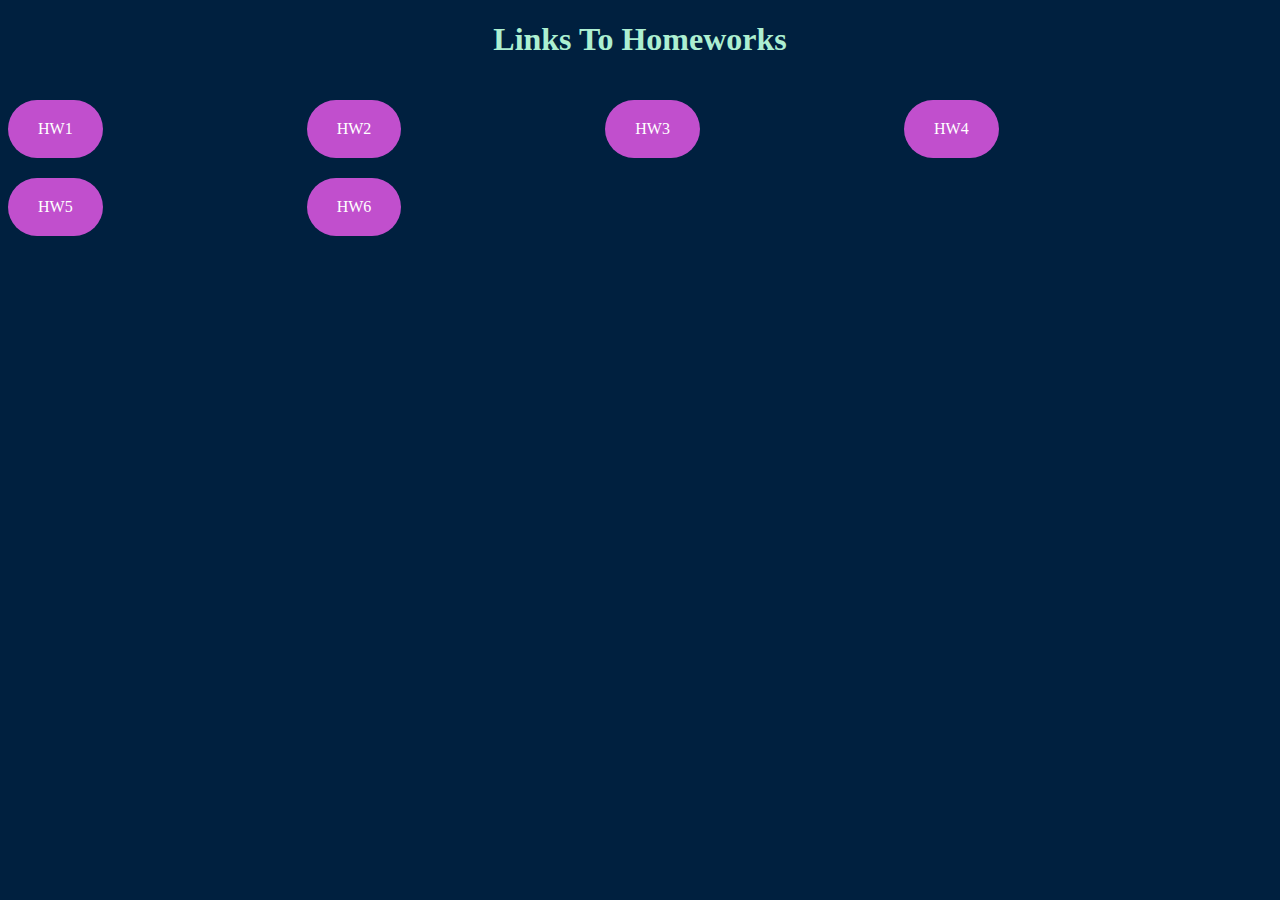
==== index.html @ 7f857c78 "Update index.html" ====
<!DOCTYPE html>
<html lang="en">
<head>
    <meta charset="UTF-8">
    <meta name="viewport" content="width=device-width, initial-scale=1.0">
    <title>SSB 619</title>
    <link rel="stylesheet" href="./styles.css">
</head>
<body>
    <div>
    <h1 class="maintext">Links To Homeworks</h1>
    <a href="hw 1/index.html" class="tags">HW1</a>
    <a href="hw2/index.html" class="tags">HW2</a>
    <a href="hw3/index.html" class="tags">HW3</a>
    <a href="hw4/index.html" class="tags">HW4</a>
    <a href="hw5/index.html" class="tags">HW5</a>
    <a href="hw6/index.html" class="tags">HW6</a>
    </div>
</body>
</html>
---- styles.css ----
*{
    background-color: #00203FFF;
    color: #ADEFD1FF;
    font-family:fantasy;
    flex-wrap: wrap;
}
.maintext{

    text-align: center;
}

.tags{
  display: block;
  margin:20px 200px 0 0;
  display: inline-block;
  padding: 20px 30px;
  background-color: rgb(193, 79, 205);
  color: white;
  border: none;
  border-radius: 50px;
  transition: background-color 1s ease;
  text-decoration: none;
}
.tags:hover{
    animation: colorChange 5s infinite alternate;
  }
  @keyframes colorChange {
    0% {
      background-color: #dc5168;
    }
  }
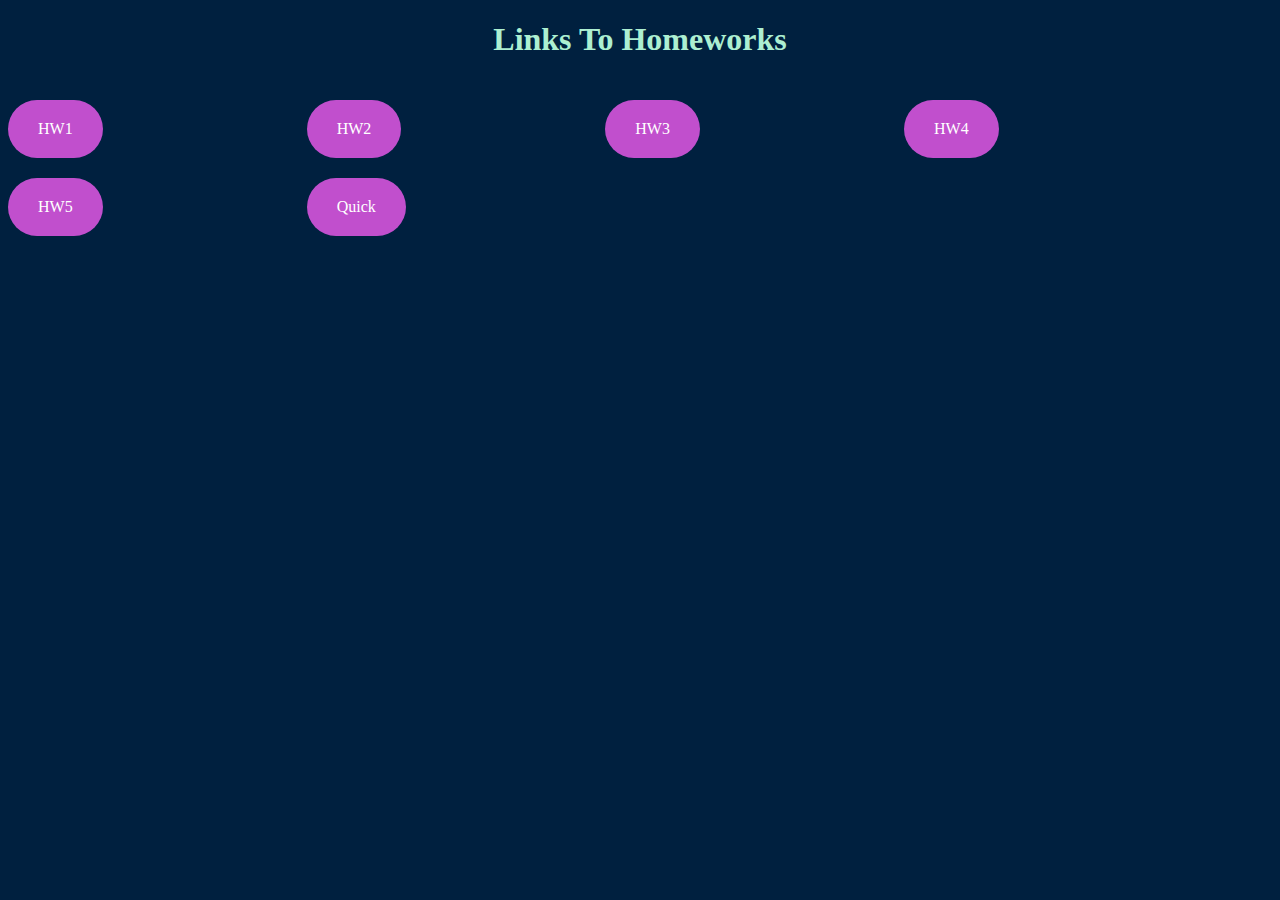
==== commit 515ea273: "Update index.html" ====
--- a/index.html
+++ b/index.html
@@ -14,7 +14,7 @@
     <a href="hw3/index.html" class="tags">HW3</a>
     <a href="hw4/index.html" class="tags">HW4</a>
     <a href="hw5/index.html" class="tags">HW5</a>
-    <a href="hw6/index.html" class="tags">HW6</a>
+    <a href="hw6/index.html" class="tags">Quick</a>
     </div>
 </body>
 </html>
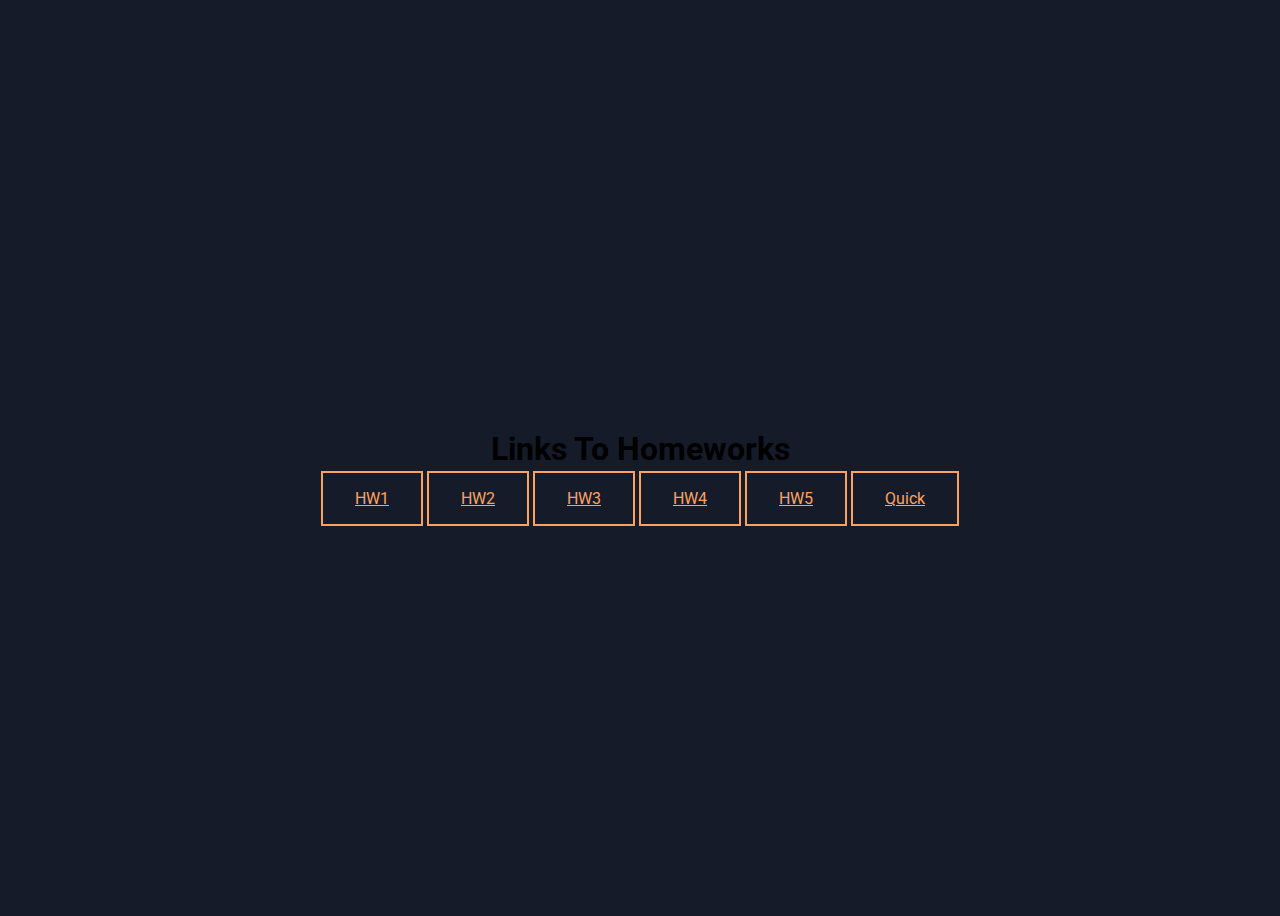
==== commit bc971fe9: "Update index.html" ====
--- a/index.html
+++ b/index.html
@@ -5,6 +5,7 @@
     <meta name="viewport" content="width=device-width, initial-scale=1.0">
     <title>SSB 619</title>
     <link rel="stylesheet" href="./styles.css">
+    <link href="https://fonts.googleapis.com/css2?family=Roboto:ital,wght@0,100;0,300;0,400;0,500;0,700;0,900;1,100;1,300;1,400;1,500;1,700;1,900&display=swap" rel="stylesheet">
 </head>
 <body>
     <div>
--- a/styles.css
+++ b/styles.css
@@ -1,31 +1,27 @@
-*{
-    background-color: #00203FFF;
-    color: #ADEFD1FF;
-    font-family:fantasy;
-    flex-wrap: wrap;
+body{
+    font-family: 'Roboto';
+    display: flex;
+    align-items: center;
+    justify-content: center;
+    height: 100vh;
+    background-color: #151b29;
 }
 .maintext{
-
-    text-align: center;
+  text-align: center;
 }
 
 .tags{
-  display: block;
-  margin:20px 200px 0 0;
-  display: inline-block;
-  padding: 20px 30px;
-  background-color: rgb(193, 79, 205);
-  color: white;
-  border: none;
-  border-radius: 50px;
-  transition: background-color 1s ease;
-  text-decoration: none;
+ background: none;
+    color: #ffa260;
+    border: 2px solid;
+    padding: 1em 2em;
+    font-size:1em;
+    transition: all 0.25s;
 }
 .tags:hover{
-    animation: colorChange 5s infinite alternate;
-  }
-  @keyframes colorChange {
-    0% {
-      background-color: #dc5168;
-    }
-  }
+    border-color:#f1ff5c;
+    color:white;
+    box-shadow: 0 0.5em 0.5em -0.4em #f1ff5c;
+    transform: translateY(-0.40em);
+    cursor: pointer;
+}
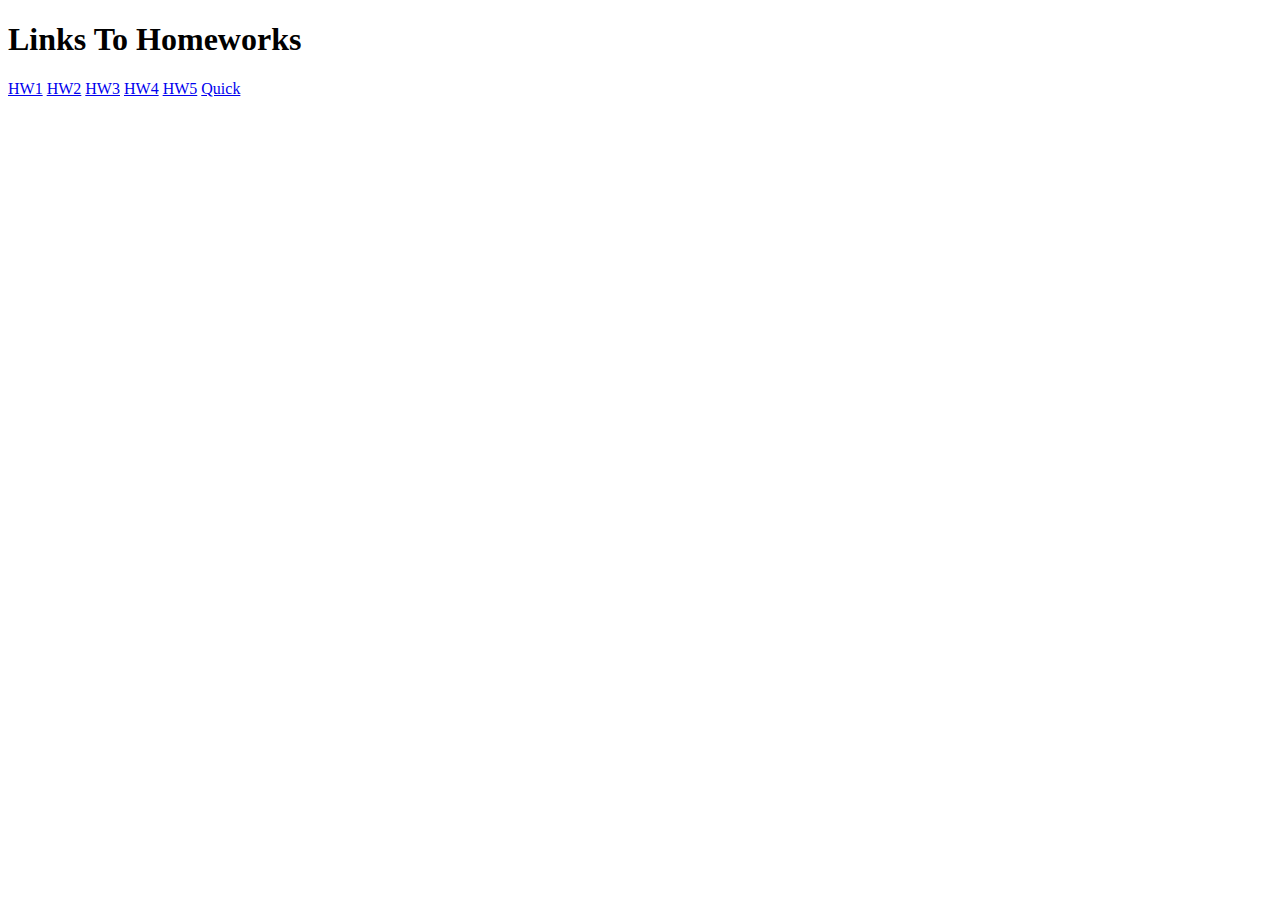
==== commit bca0df62: "Update index.html" ====
--- a/index.html
+++ b/index.html
@@ -3,19 +3,21 @@
 <head>
     <meta charset="UTF-8">
     <meta name="viewport" content="width=device-width, initial-scale=1.0">
-    <title>SSB 619</title>
-    <link rel="stylesheet" href="./styles.css">
+    <title>CoolButton</title>
+    <link rel="stylesheet" href="./app.css">
     <link href="https://fonts.googleapis.com/css2?family=Roboto:ital,wght@0,100;0,300;0,400;0,500;0,700;0,900;1,100;1,300;1,400;1,500;1,700;1,900&display=swap" rel="stylesheet">
 </head>
 <body>
+
     <div>
     <h1 class="maintext">Links To Homeworks</h1>
-    <a href="hw 1/index.html" class="tags">HW1</a>
-    <a href="hw2/index.html" class="tags">HW2</a>
-    <a href="hw3/index.html" class="tags">HW3</a>
-    <a href="hw4/index.html" class="tags">HW4</a>
-    <a href="hw5/index.html" class="tags">HW5</a>
-    <a href="hw6/index.html" class="tags">Quick</a>
+    <a href="hw 1/index.html">HW1</a>
+    <a href="hw2/index.html">HW2</a>
+    <a href="hw3/index.html">HW3</a>
+    <a href="hw4/index.html">HW4</a>
+    <a href="hw5/index.html">HW5</a>
+    <a href="hw6/index.html">Quick</a>
     </div>
+
 </body>
 </html>
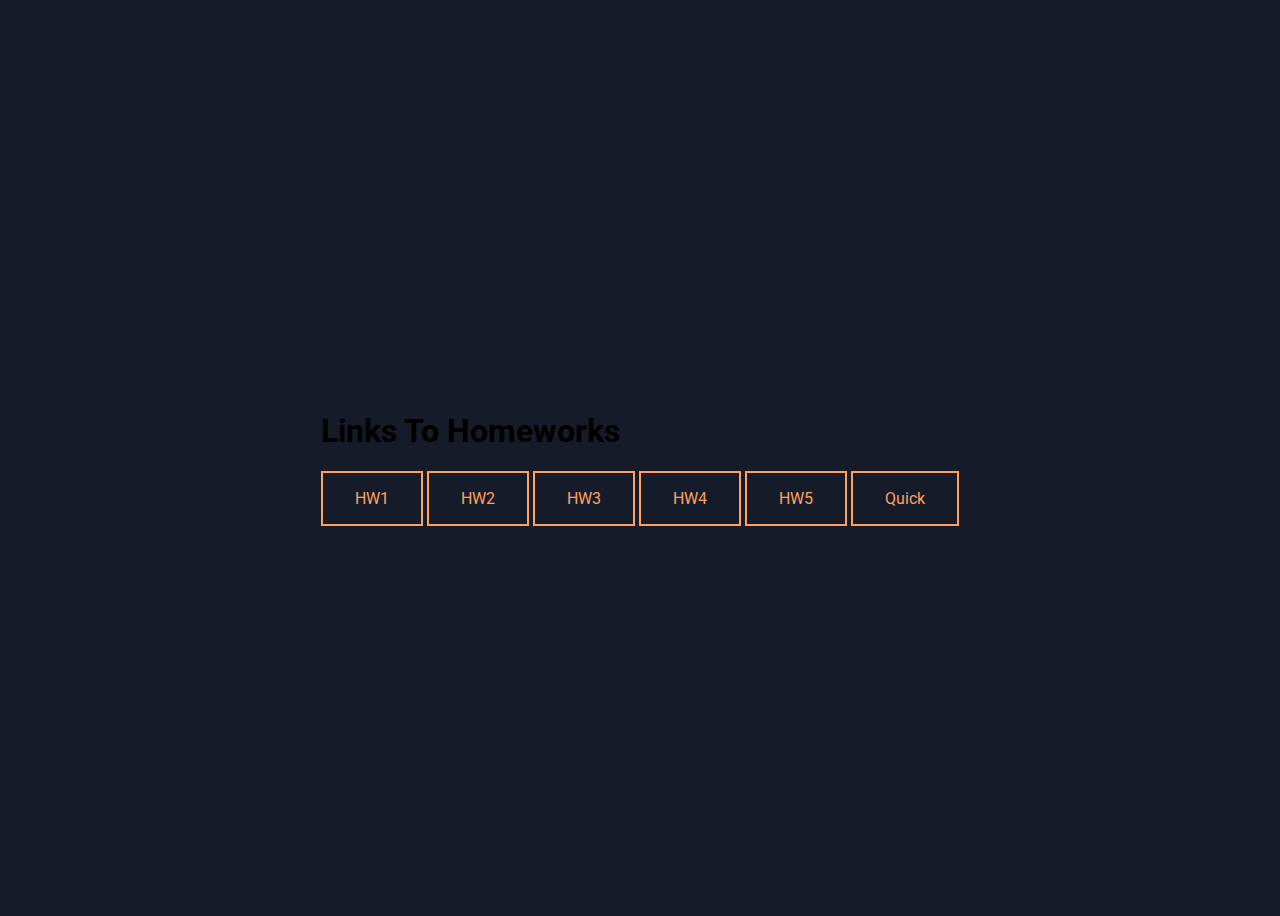
==== commit ace5fa15: "Update index.html" ====
--- a/index.html
+++ b/index.html
@@ -4,7 +4,7 @@
     <meta charset="UTF-8">
     <meta name="viewport" content="width=device-width, initial-scale=1.0">
     <title>CoolButton</title>
-    <link rel="stylesheet" href="./app.css">
+    <link rel="stylesheet" href="./styles.css">
     <link href="https://fonts.googleapis.com/css2?family=Roboto:ital,wght@0,100;0,300;0,400;0,500;0,700;0,900;1,100;1,300;1,400;1,500;1,700;1,900&display=swap" rel="stylesheet">
 </head>
 <body>
--- a/styles.css
+++ b/styles.css
@@ -0,0 +1,27 @@
+body{
+    font-family: 'Roboto';
+    display: flex;
+    align-items: center;
+    justify-content: center;
+    height: 100vh;
+    background-color: #151b29;
+}
+
+a{
+    background: none;
+    display: inline-block;
+    color: #ffa260;
+    border: 2px solid;
+    padding: 1em 2em;
+    font-size:1em;
+    transition: all 0.25s;
+    text-decoration: none;
+}
+
+a:hover{
+    border-color:#f1ff5c;
+    color:white;
+    box-shadow: 0 0.5em 0.5em -0.4em #f1ff5c;
+    transform: translateY(-1em);
+    cursor: pointer;
+}
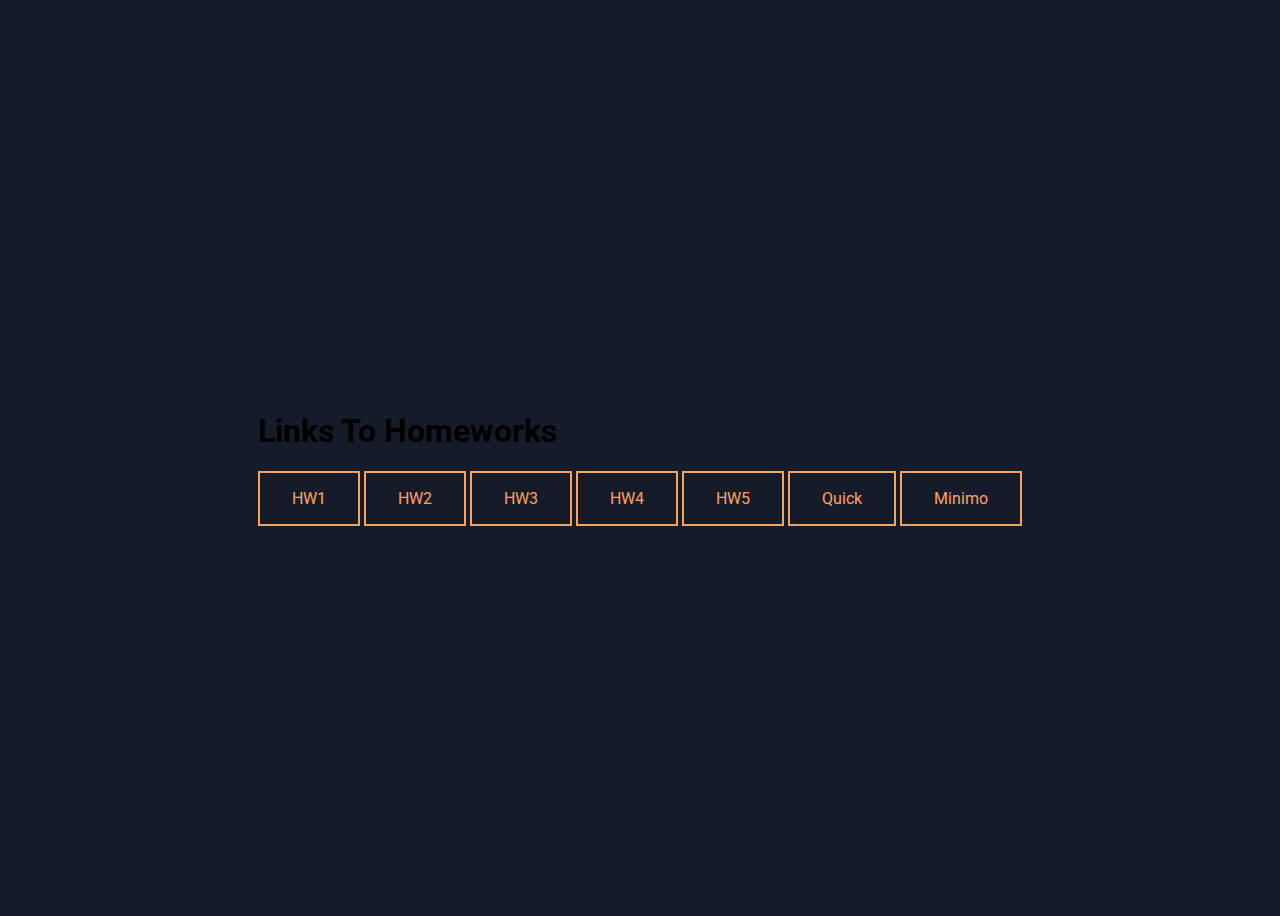
==== commit 8d33de37: "Update index.html" ====
--- a/index.html
+++ b/index.html
@@ -3,7 +3,7 @@
 <head>
     <meta charset="UTF-8">
     <meta name="viewport" content="width=device-width, initial-scale=1.0">
-    <title>CoolButton</title>
+    <title>SSB HWS</title>
     <link rel="stylesheet" href="./styles.css">
     <link href="https://fonts.googleapis.com/css2?family=Roboto:ital,wght@0,100;0,300;0,400;0,500;0,700;0,900;1,100;1,300;1,400;1,500;1,700;1,900&display=swap" rel="stylesheet">
 </head>
@@ -17,6 +17,7 @@
     <a href="hw4/index.html">HW4</a>
     <a href="hw5/index.html">HW5</a>
     <a href="hw6/index.html">Quick</a>
+    <a href="Minimo/index.html">Minimo</a>
     </div>
 
 </body>
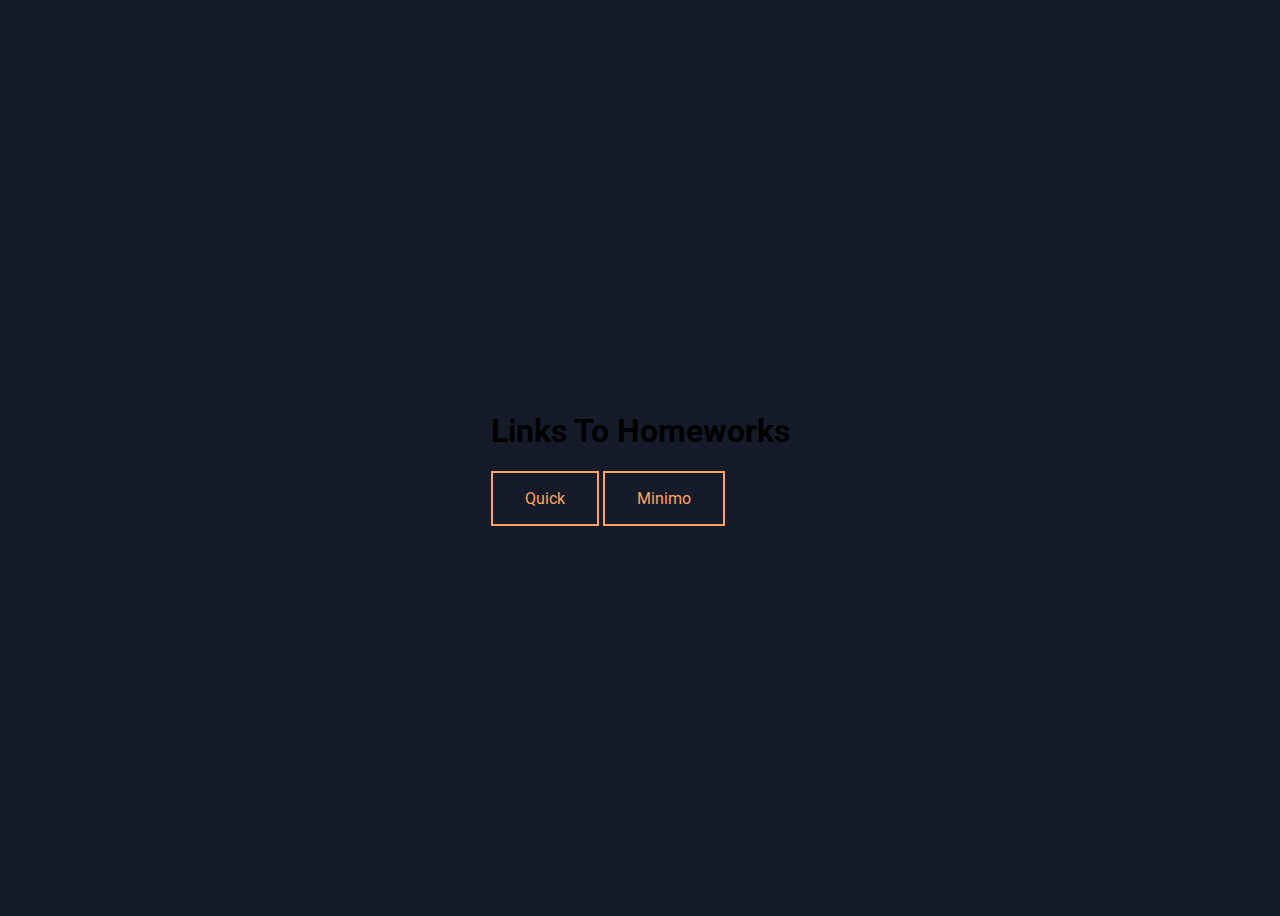
==== commit cf0f63a6: "Update index.html" ====
--- a/index.html
+++ b/index.html
@@ -11,11 +11,6 @@
 
     <div>
     <h1 class="maintext">Links To Homeworks</h1>
-    <a href="hw 1/index.html">HW1</a>
-    <a href="hw2/index.html">HW2</a>
-    <a href="hw3/index.html">HW3</a>
-    <a href="hw4/index.html">HW4</a>
-    <a href="hw5/index.html">HW5</a>
     <a href="hw6/index.html">Quick</a>
     <a href="Minimo/index.html">Minimo</a>
     </div>
